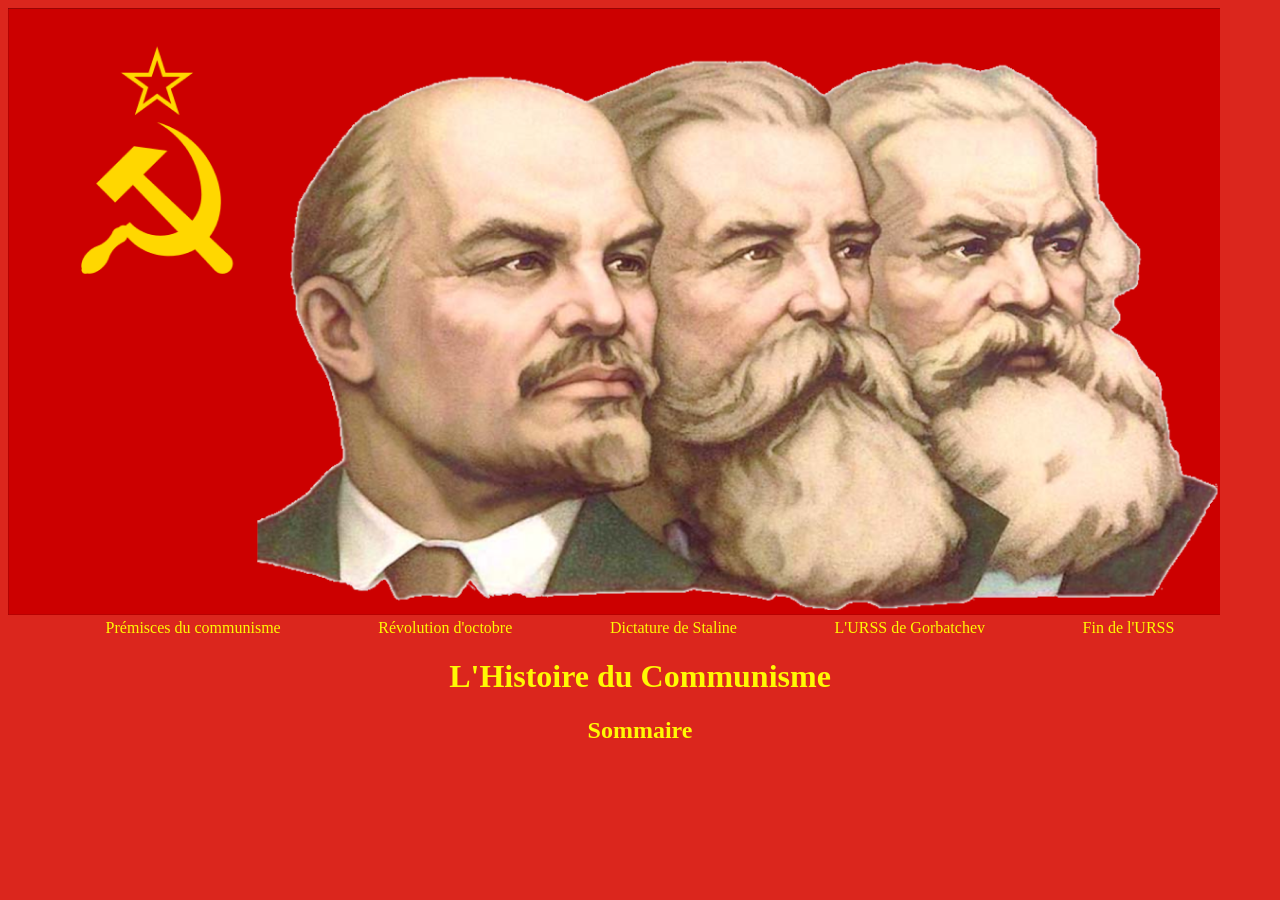
==== index.html @ 6621d2da "Add image tag for big3.png in index.html" ====
<!DOCTYPE html>
<html lang="fr">

    <head>
        <title>L'Histoire du communisme</title>
        <meta charset ="utf-8"/>
        <link rel="stylesheet" href="style.css">
        <link rel="icon" type="image/png" href="images/favicon.png"/>
    </head>

    <body>
<img src="big3.png">
        <div class="menu">
            <a class="menu" href=premisces.html>Prémisces du communisme</a>
            <a class="menu" href=revolution.html>Révolution d'octobre</a>
            <a class="menu" href=dictature.html>Dictature de Staline</a>
            <a class="menu" href=gorbatchev.html>L'URSS de Gorbatchev</a>
            <a class="menu" href=finUrss.html>Fin de l'URSS</a>
        </div>
        <h1>
            L'Histoire du Communisme
        </h1>

        <h2>
            Sommaire
        </h2>

    </body>
</html>
---- style.css ----
@font-face {
    font-family: meansOfProducfont;
    src: url(konstruktor/Konstruktor.otf);
}

p {
    color: #FFF903;
    font-family: meansOfProducfont;
}

h1, h2, h3, h4, h5, h6 {
    color: #FFF903;
    font-family: meansOfProducfont;
    text-align: center;
}

body {
    background-color : #DB261D;
}

a {
    color: #FFF903;
    font-family: meansOfProducfont;
}

a:link {
    text-decoration: none;
}

a:hover {
    text-decoration: underline;
}

.menu {
    display: flex;
    flex-direction: row;
    justify-content: space-evenly;
}
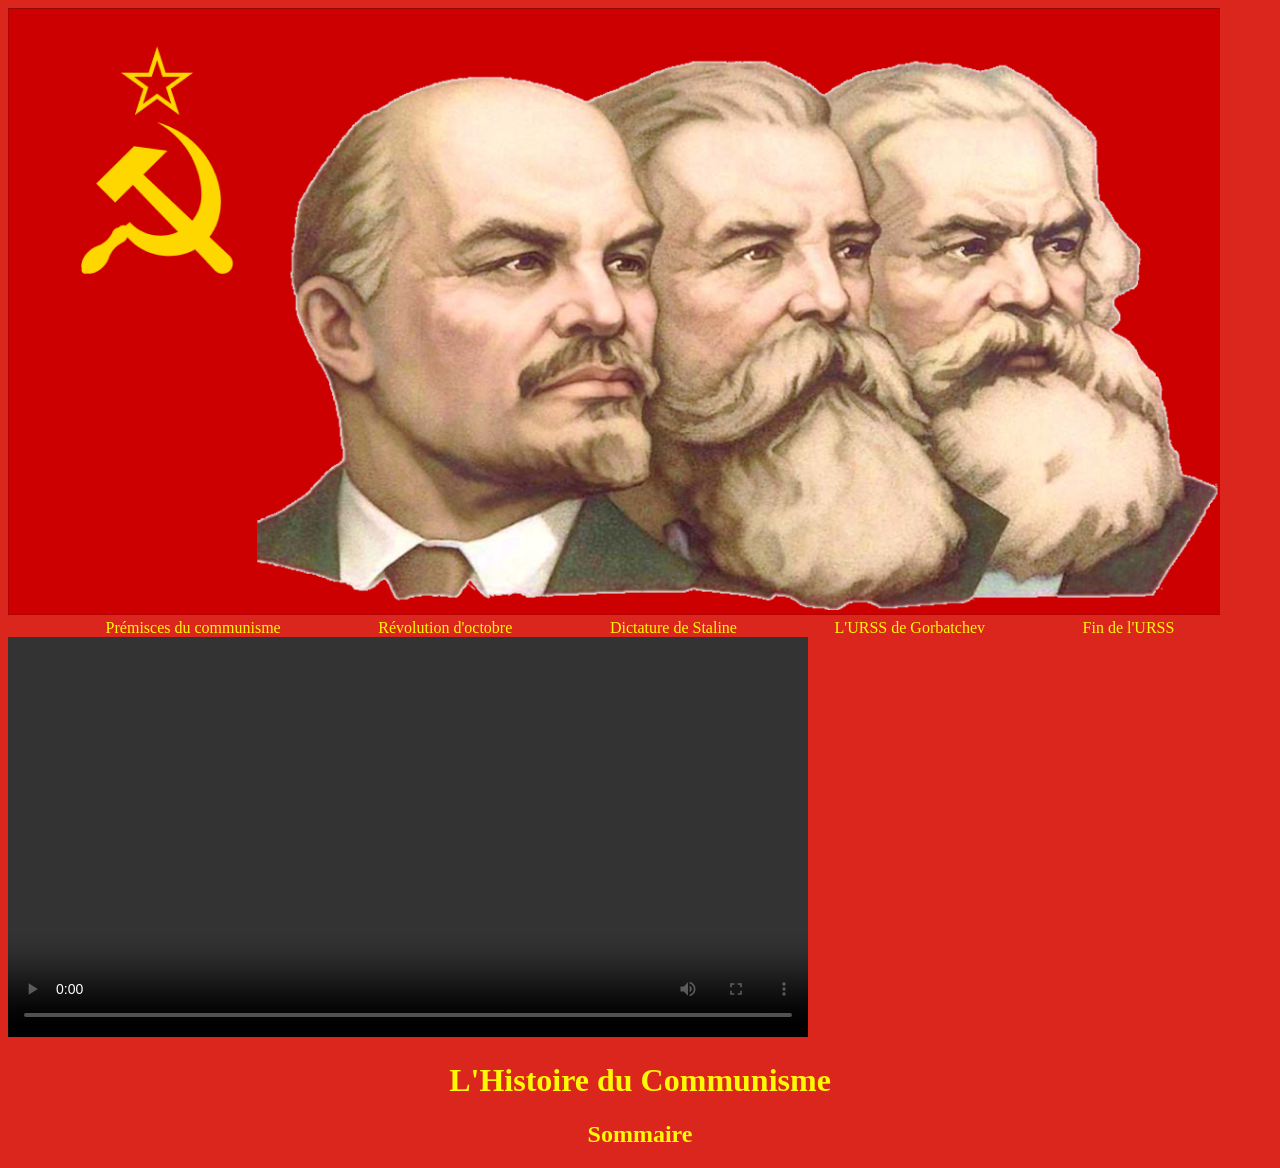
==== commit 37ae4088: "Update index.html" ====
--- a/index.html
+++ b/index.html
@@ -17,6 +17,17 @@
             <a class="menu" href=gorbatchev.html>L'URSS de Gorbatchev</a>
             <a class="menu" href=finUrss.html>Fin de l'URSS</a>
         </div>
+        <video controls width="800">
+    <source src="videos/National Anthem of USSR.mp4" type="video/mp4">
+
+    <track
+        src="subtitles/sous-titres.vtt"
+        kind="subtitles"
+        srclang="en"
+        label="English"
+        default
+    >
+</video>
         <h1>
             L'Histoire du Communisme
         </h1>
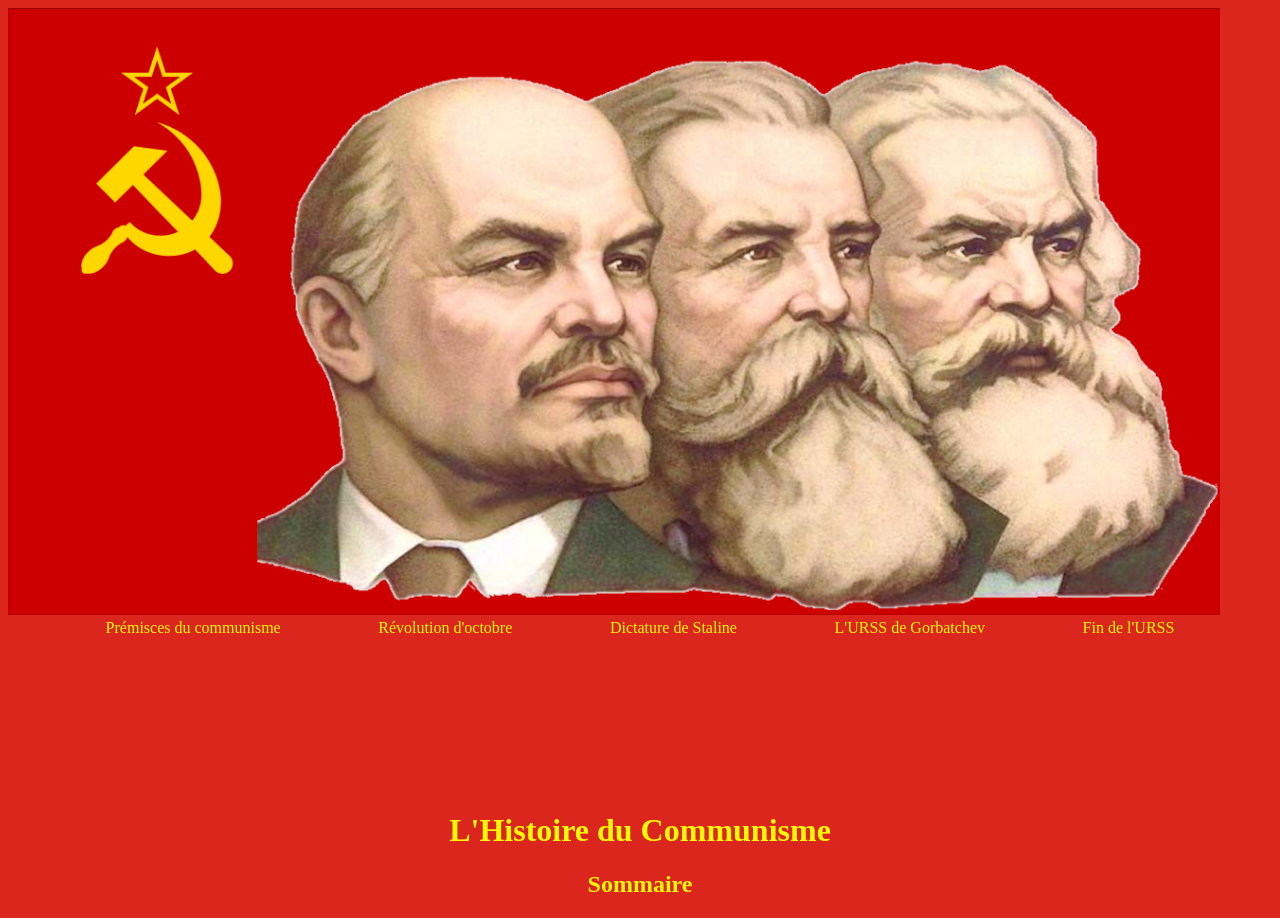
==== commit 800cabca: "Update index.html" ====
--- a/index.html
+++ b/index.html
@@ -17,7 +17,7 @@
             <a class="menu" href=gorbatchev.html>L'URSS de Gorbatchev</a>
             <a class="menu" href=finUrss.html>Fin de l'URSS</a>
         </div>
-        <video controls width="800">
+        <video>
     <source src="videos/National Anthem of USSR.mp4" type="video/mp4">
 
     <track
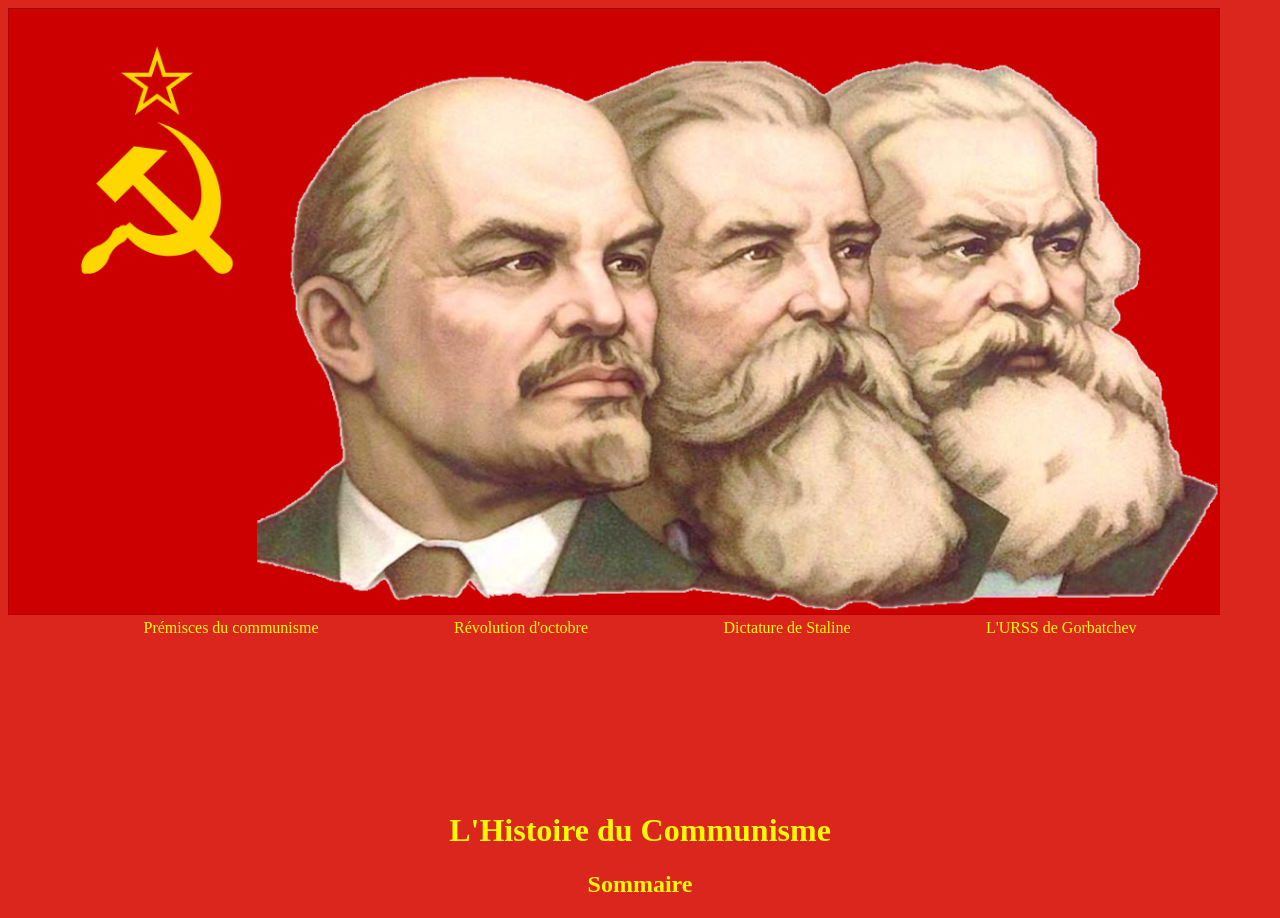
==== commit 94e6eec9: "Update index.html" ====
--- a/index.html
+++ b/index.html
@@ -15,7 +15,6 @@
             <a class="menu" href=revolution.html>Révolution d'octobre</a>
             <a class="menu" href=dictature.html>Dictature de Staline</a>
             <a class="menu" href=gorbatchev.html>L'URSS de Gorbatchev</a>
-            <a class="menu" href=finUrss.html>Fin de l'URSS</a>
         </div>
         <video>
     <source src="videos/National Anthem of USSR.mp4" type="video/mp4">
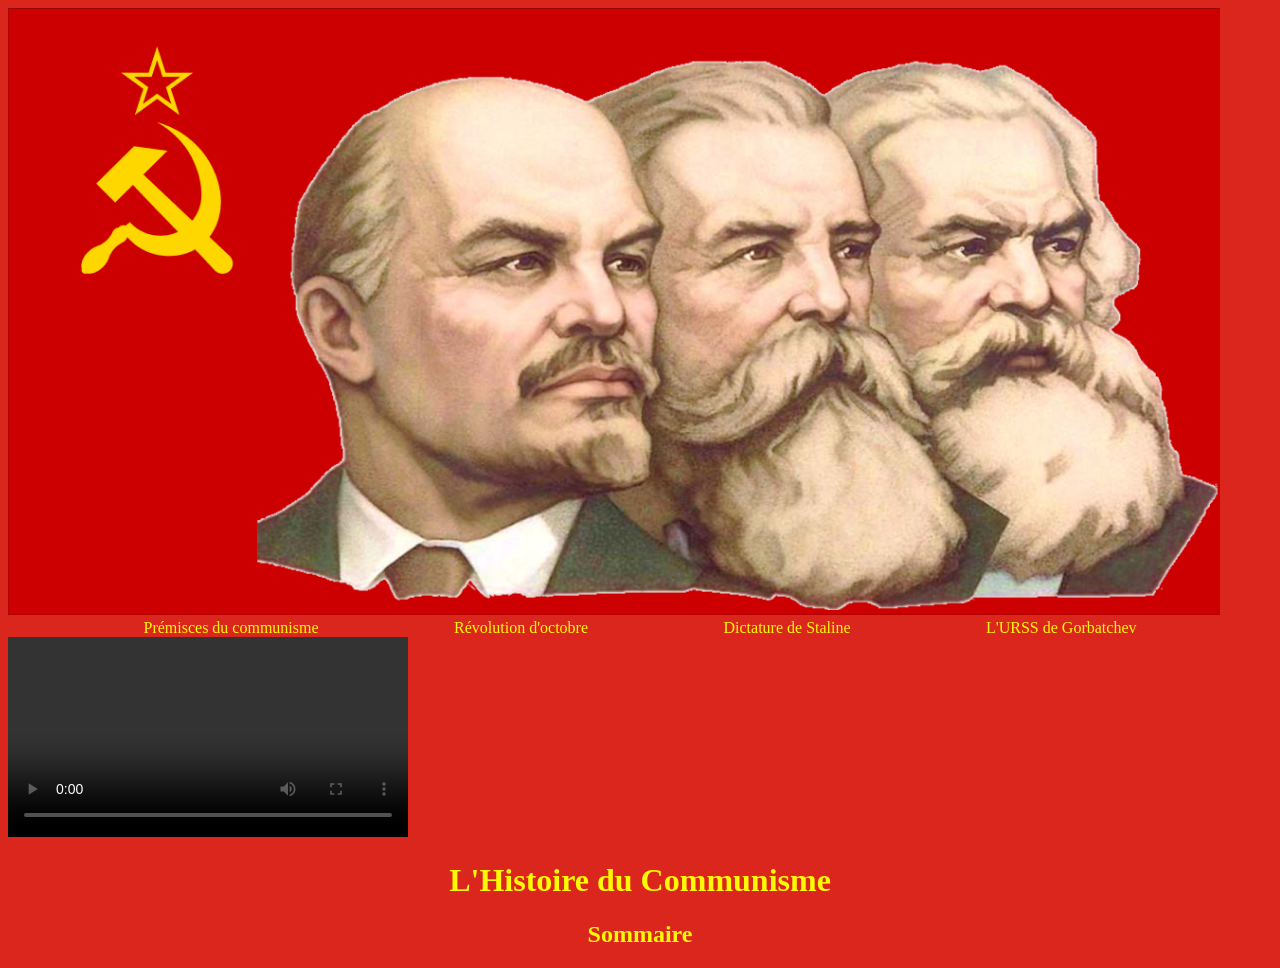
==== commit cde2252c: "Update index.html" ====
--- a/index.html
+++ b/index.html
@@ -6,6 +6,8 @@
         <meta charset ="utf-8"/>
         <link rel="stylesheet" href="style.css">
         <link rel="icon" type="image/png" href="images/favicon.png"/>
+        <meta name="description" content="l'histoire de l'URSS">
+        <meta name="author" content="Noé augier aymeric et Nacer Charif">
     </head>
 
     <body>
@@ -16,7 +18,7 @@
             <a class="menu" href=dictature.html>Dictature de Staline</a>
             <a class="menu" href=gorbatchev.html>L'URSS de Gorbatchev</a>
         </div>
-        <video>
+        <video width="400" controls>
     <source src="videos/National Anthem of USSR.mp4" type="video/mp4">
 
     <track
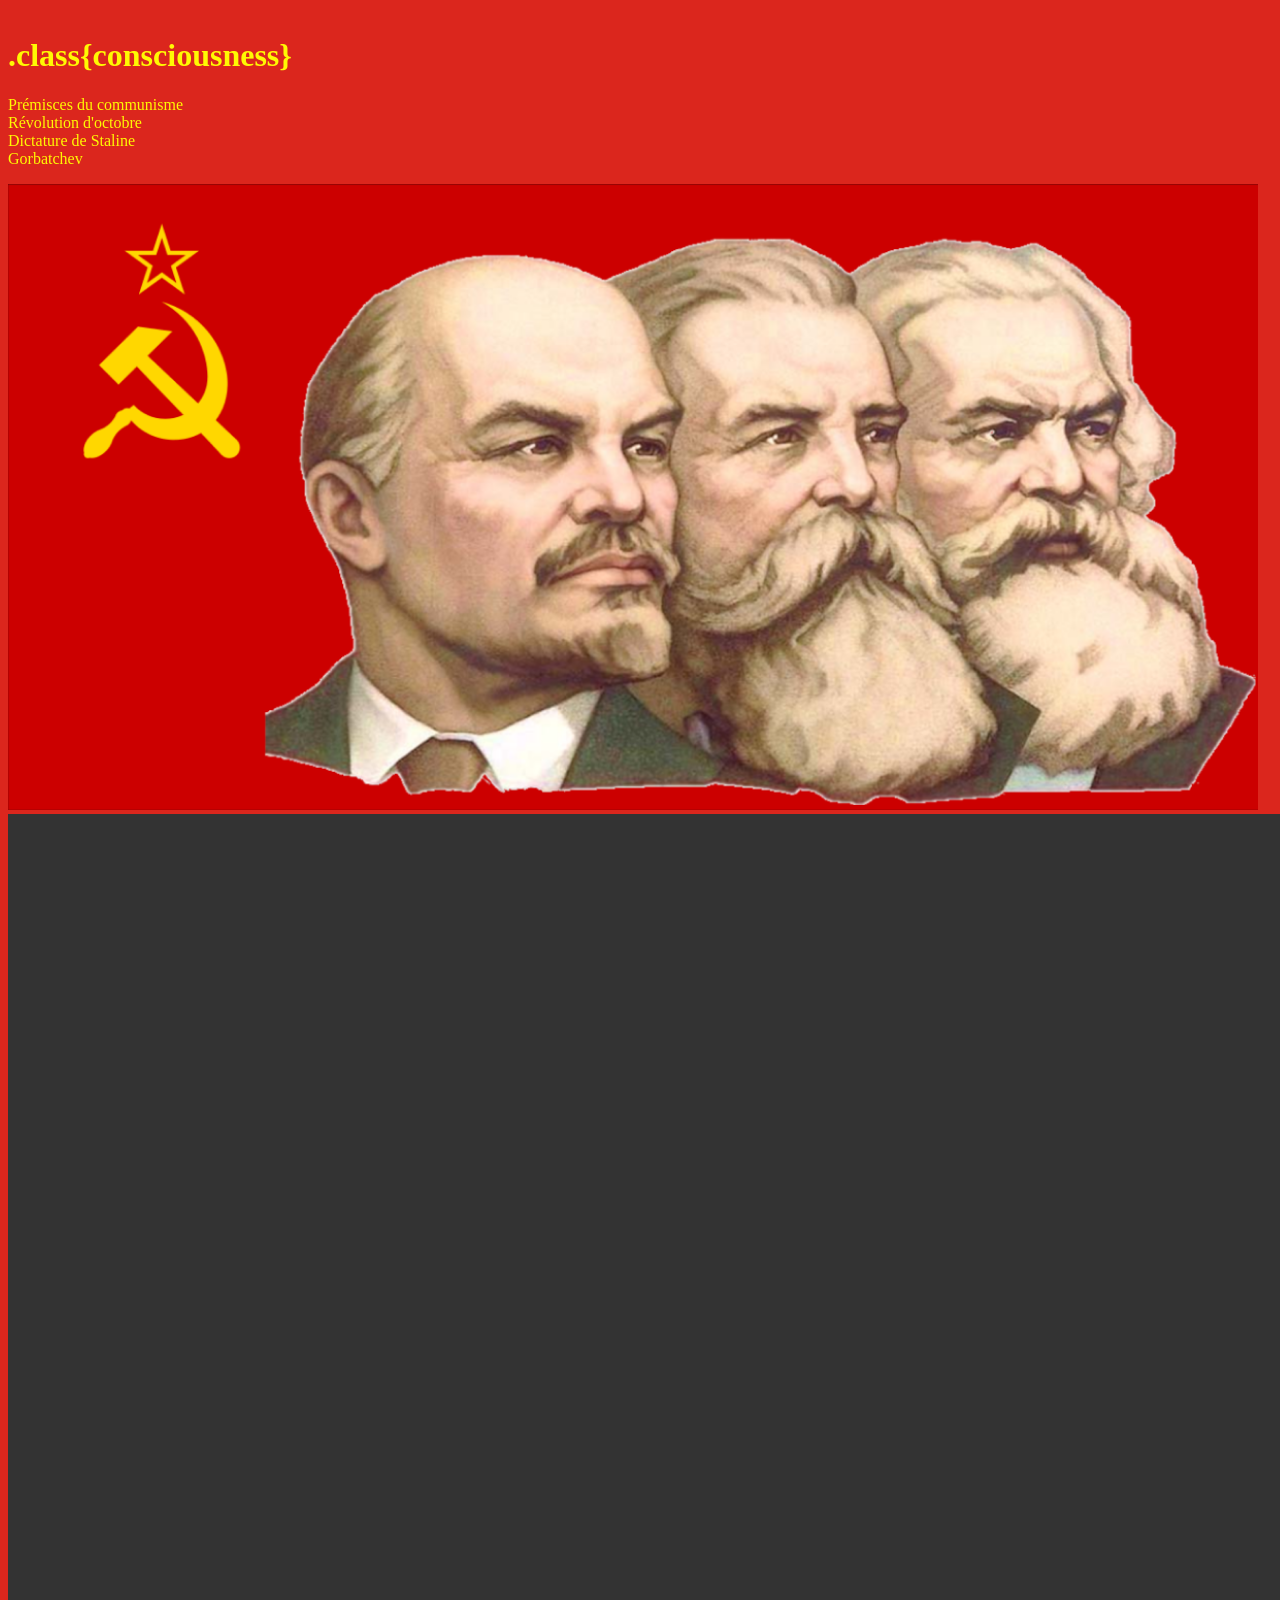
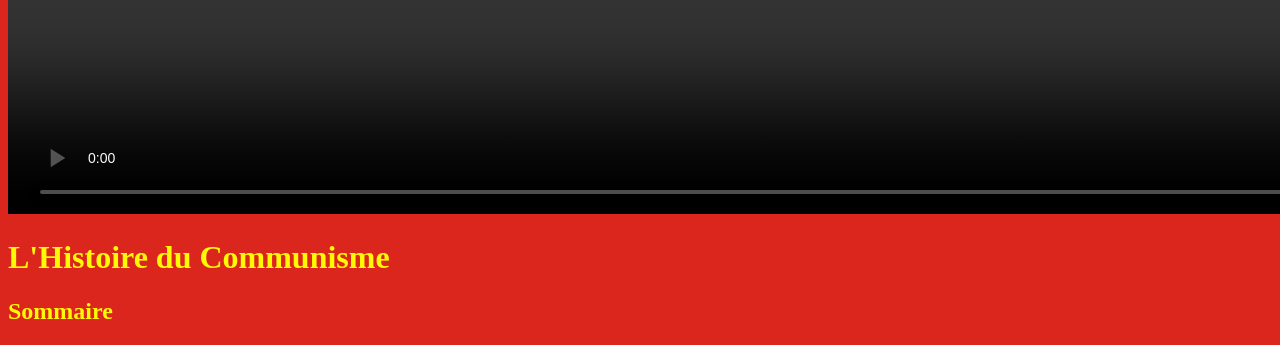
==== commit bc170fe6: "Add files via upload" ====
--- a/index.html
+++ b/index.html
@@ -5,30 +5,46 @@
         <title>L'Histoire du communisme</title>
         <meta charset ="utf-8"/>
         <link rel="stylesheet" href="style.css">
-        <link rel="icon" type="image/png" href="images/favicon.png"/>
+        <link rel="icon" type="image/png" href="favicon.png"/>
         <meta name="description" content="l'histoire de l'URSS">
         <meta name="author" content="Noé augier aymeric et Nacer Charif">
     </head>
 
     <body>
-<img src="big3.png">
-        <div class="menu">
-            <a class="menu" href=premisces.html>Prémisces du communisme</a>
-            <a class="menu" href=revolution.html>Révolution d'octobre</a>
+
+        <p class="menu">
+            <h1>  
+                .class{consciousness}
+            </h1>
+            <a class="menu" href=premisces.html>Prémisces du communisme</a><a class="menu" href=revolution.html>Révolution d'octobre</a>
             <a class="menu" href=dictature.html>Dictature de Staline</a>
-            <a class="menu" href=gorbatchev.html>L'URSS de Gorbatchev</a>
-        </div>
-        <video width="400" controls>
-    <source src="videos/National Anthem of USSR.mp4" type="video/mp4">
+            <a class="menu" href=gorbatchev.html>Gorbatchev</a>
+        </p>
 
-    <track
-        src="subtitles/sous-titres.vtt"
-        kind="subtitles"
-        srclang="en"
-        label="English"
-        default
-    >
-</video>
+        <img class="images" src="big3.png" width="1250">
+
+        <video controls width="2000">
+
+            <track
+                default
+                src="subtitles/sous-titres.vtt"
+                kind="subtitles"
+                srclang="en"
+                label="English"
+            />
+            <source src="videos/National Anthem of USSR.mp4" type="video/webm" />
+
+            <source src="videos/National Anthem of USSR.mp4" type="video/mp4" />
+
+            <a href="videos/National Anthem of USSR.mp4">MP4</a>
+
+            <a href="videos/National Anthem of USSR.mp4">webm</a>
+
+            <a href="subtitles/sous-titres.vtt">sous-titres</a>
+  .
+        </video>
+
+
         <h1>
             L'Histoire du Communisme
         </h1>
--- a/style.css
+++ b/style.css
@@ -11,7 +11,6 @@
 h1, h2, h3, h4, h5, h6 {
     color: #FFF903;
     font-family: meansOfProducfont;
-    text-align: center;
 }
 
 body {
@@ -34,5 +33,10 @@
 .menu {
     display: flex;
     flex-direction: row;
-    justify-content: space-evenly;
+    text-align: center;
+    gap: 500px;
+}
+
+.images {
+align-items: center;
 }
